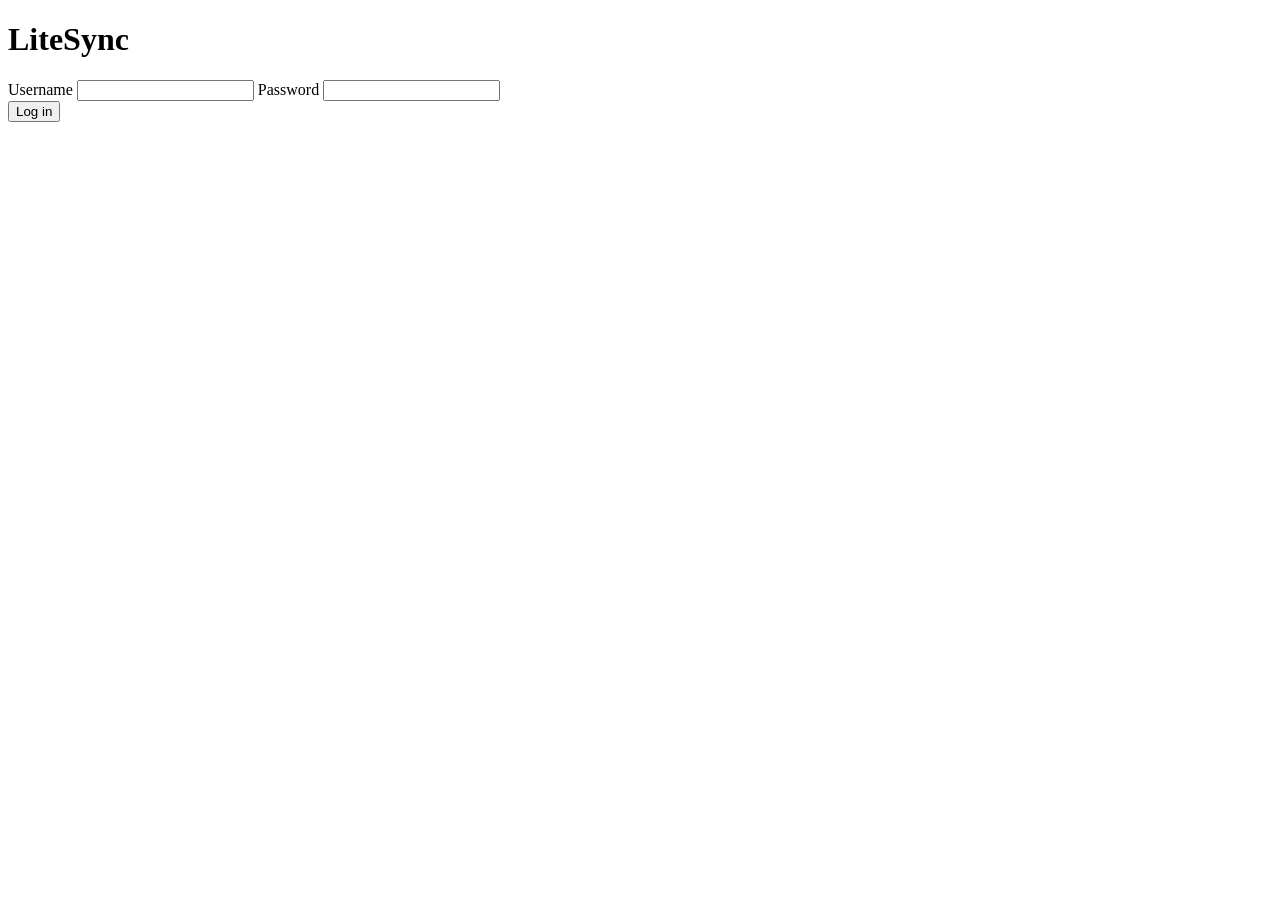
==== static/login.html @ 300e61a7 "first commit" ====
<!doctype html>
<html lang="en">
<head>
  <meta charset="utf-8" />
  <title>LiteSync — Login</title>
  <link rel="stylesheet" href="/css/app.css" />
</head>
<body>
  <div class="login-wrap">
    <form class="login-card" id="login-form">
      <h1>LiteSync</h1>
      <label for="username">Username</label>
      <input id="username" name="username" type="text" autocomplete="username" required />
      <label for="password">Password</label>
      <input id="password" name="password" type="password" autocomplete="current-password" required />
      <div class="error-text" id="error"></div>
      <button type="submit" class="primary">Log in</button>
    </form>
  </div>
  <script>
    const form = document.getElementById('login-form');
    const errorEl = document.getElementById('error');
    form.addEventListener('submit', async (e) => {
      e.preventDefault();
      errorEl.textContent = '';
      const username = document.getElementById('username').value;
      const password = document.getElementById('password').value;
      try {
        const res = await fetch('/api/login', {
          method: 'POST',
          headers: { 'Content-Type': 'application/json' },
          body: JSON.stringify({ username, password }),
        });
        if (!res.ok) {
          const body = await res.json().catch(() => ({}));
          errorEl.textContent = body.detail || 'Login failed';
          return;
        }
        window.location.href = '/';
      } catch (err) {
        errorEl.textContent = 'Network error';
      }
    });
  </script>
</body>
</html>
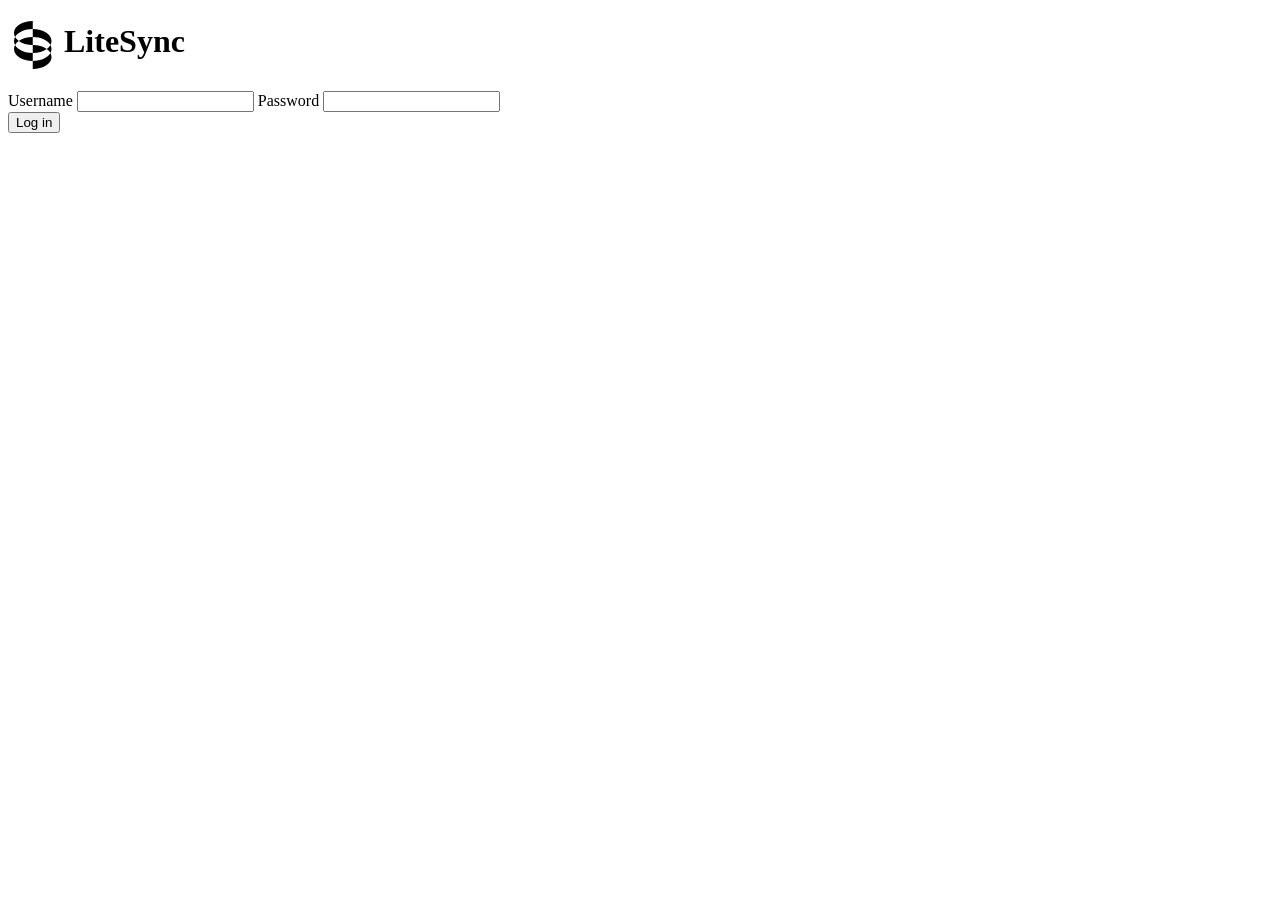
==== commit 99407dd8: "add brand SVG logo to navigation bar and login screen" ====
--- a/static/login.html
+++ b/static/login.html
@@ -2,13 +2,14 @@
 <html lang="en">
 <head>
   <meta charset="utf-8" />
+  <meta name="viewport" content="width=device-width, initial-scale=1" />
   <title>LiteSync — Login</title>
   <link rel="stylesheet" href="/css/app.css" />
 </head>
 <body>
   <div class="login-wrap">
     <form class="login-card" id="login-form">
-      <h1>LiteSync</h1>
+      <h1><svg fill="currentColor" fill-rule="evenodd" height="1em" style="flex:none;line-height:1;width:1.5em;height:1.5em;vertical-align:middle" viewBox="0 0 24 24" width="1em" xmlns="http://www.w3.org/2000/svg"><title>Sync</title><path d="M12.38 15.993v3.972c-5.181 0-9.38-2.687-9.38-5.99 0-.696.187-1.363.53-1.985 1.285 2.33 4.761 4.003 8.85 4.003zM12.38 0v4.035c-4.074 0-7.54 1.65-8.835 3.96A4.113 4.113 0 013 5.979C3 2.676 7.199 0 12.38 0zM5.396 9.99c-.814.576-1.453 1.254-1.866 2.001A4.084 4.084 0 013 10.004c0-.696.192-1.382.544-2.01.413.742 1.048 1.419 1.853 1.995zm0 0c1.717-1.217 4.21-1.982 6.982-1.982v3.993c-2.774 0-5.265-.78-6.982-2.012zM12.38 8.007V4.035c5.18 0 9.378 2.687 9.378 5.99 0 .696-.187 1.363-.53 1.985-1.285-2.33-4.761-4.003-8.849-4.003zm0 15.993v-4.035c4.072 0 7.538-1.65 8.834-3.96.352.632.544 1.311.544 2.016 0 3.303-4.199 5.979-9.379 5.979zm6.982-9.99c.814-.576 1.453-1.254 1.866-2.001.343.622.53 1.29.53 1.987 0 .696-.192 1.382-.543 2.01-.414-.742-1.048-1.419-1.853-1.995zm0 0c-1.718 1.217-4.21 1.982-6.983 1.982v-3.993c2.774 0 5.265.78 6.983 2.012z"></path></svg>&nbsp;LiteSync</h1>
       <label for="username">Username</label>
       <input id="username" name="username" type="text" autocomplete="username" required />
       <label for="password">Password</label>
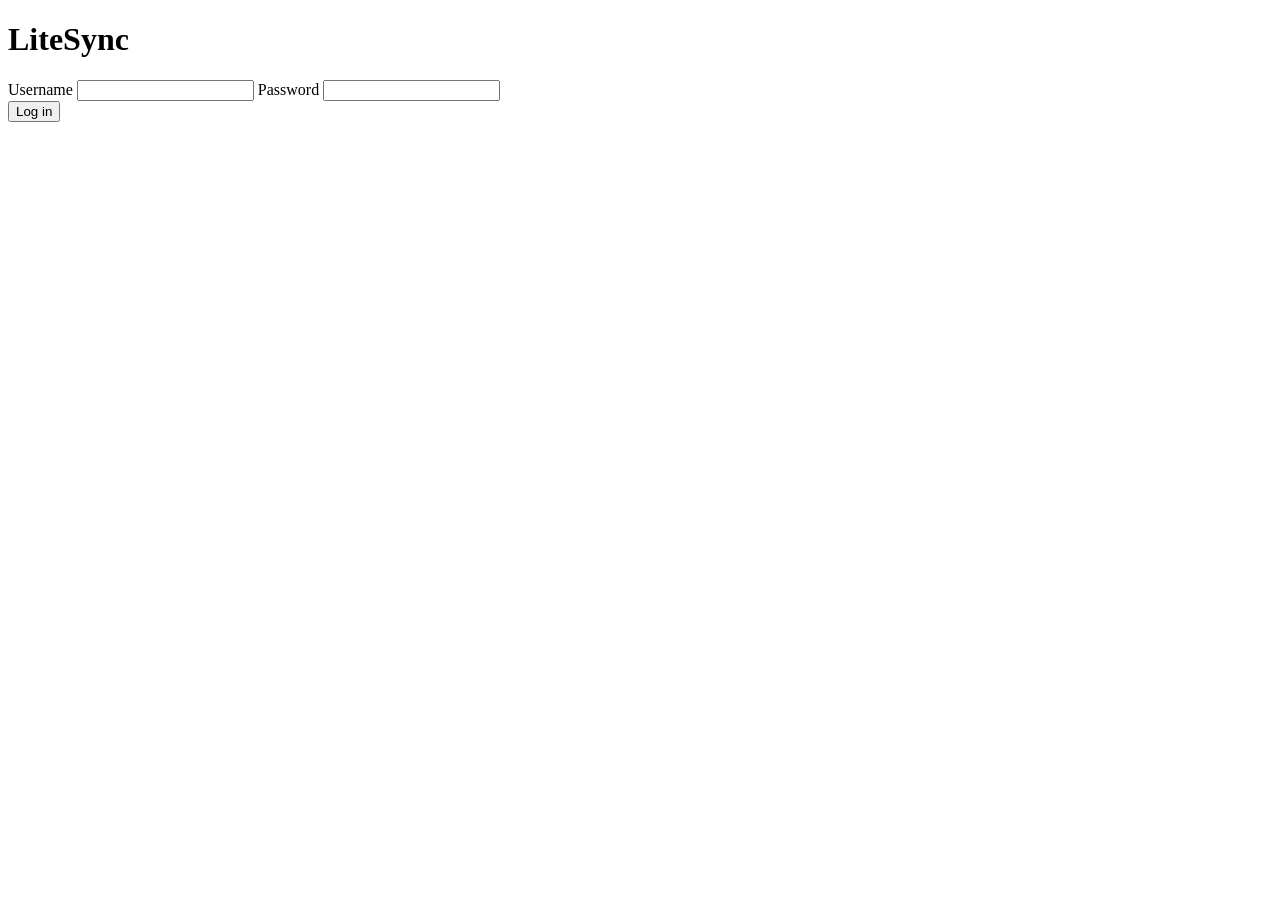
==== commit c4dd2803: "update logo branding, header layout, and explorer icons" ====
--- a/static/login.html
+++ b/static/login.html
@@ -1,6 +1,8 @@
 <!doctype html>
 <html lang="en">
 <head>
+  <link rel="icon" type="image/svg+xml" href="/assets/icons/logo.svg" />
+  <link rel="alternate icon" href="/favicon.ico" />
   <meta charset="utf-8" />
   <meta name="viewport" content="width=device-width, initial-scale=1" />
   <title>LiteSync — Login</title>
@@ -9,7 +11,7 @@
 <body>
   <div class="login-wrap">
     <form class="login-card" id="login-form">
-      <h1><svg fill="currentColor" fill-rule="evenodd" height="1em" style="flex:none;line-height:1;width:1.5em;height:1.5em;vertical-align:middle" viewBox="0 0 24 24" width="1em" xmlns="http://www.w3.org/2000/svg"><title>Sync</title><path d="M12.38 15.993v3.972c-5.181 0-9.38-2.687-9.38-5.99 0-.696.187-1.363.53-1.985 1.285 2.33 4.761 4.003 8.85 4.003zM12.38 0v4.035c-4.074 0-7.54 1.65-8.835 3.96A4.113 4.113 0 013 5.979C3 2.676 7.199 0 12.38 0zM5.396 9.99c-.814.576-1.453 1.254-1.866 2.001A4.084 4.084 0 013 10.004c0-.696.192-1.382.544-2.01.413.742 1.048 1.419 1.853 1.995zm0 0c1.717-1.217 4.21-1.982 6.982-1.982v3.993c-2.774 0-5.265-.78-6.982-2.012zM12.38 8.007V4.035c5.18 0 9.378 2.687 9.378 5.99 0 .696-.187 1.363-.53 1.985-1.285-2.33-4.761-4.003-8.849-4.003zm0 15.993v-4.035c4.072 0 7.538-1.65 8.834-3.96.352.632.544 1.311.544 2.016 0 3.303-4.199 5.979-9.379 5.979zm6.982-9.99c.814-.576 1.453-1.254 1.866-2.001.343.622.53 1.29.53 1.987 0 .696-.192 1.382-.543 2.01-.414-.742-1.048-1.419-1.853-1.995zm0 0c-1.718 1.217-4.21 1.982-6.983 1.982v-3.993c2.774 0 5.265.78 6.983 2.012z"></path></svg>&nbsp;LiteSync</h1>
+      <h1><img src="/assets/icons/logo.svg" alt="" class="app-logo" /><span class="brand-text">LiteSync</span></h1>
       <label for="username">Username</label>
       <input id="username" name="username" type="text" autocomplete="username" required />
       <label for="password">Password</label>
